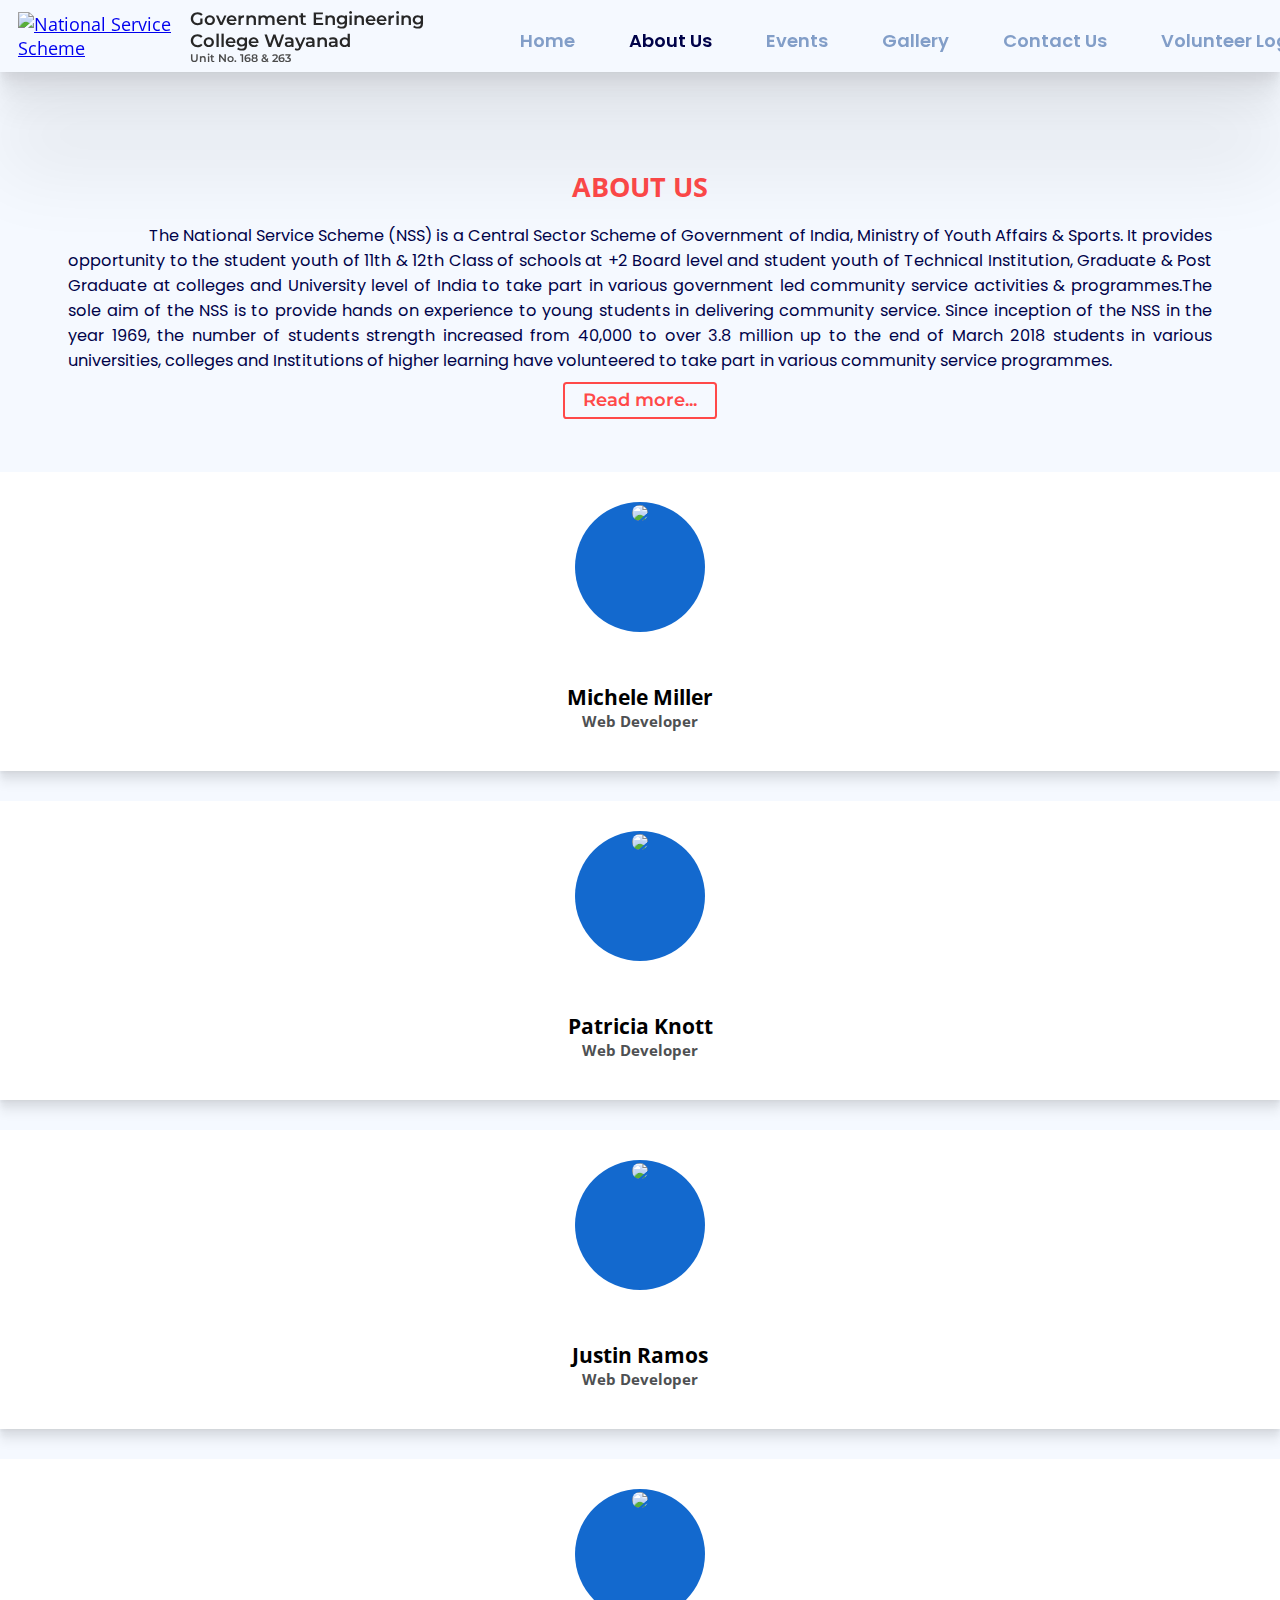
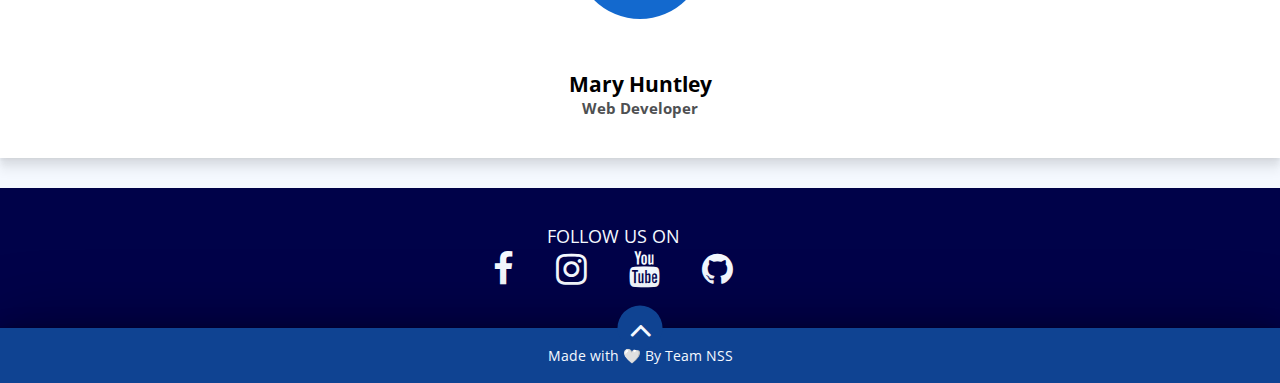
==== about.html @ aaae6648 "login button modified and team cards added in about page" ====
<!DOCTYPE html>
<html lang="en">

<head>
    <meta charset="UTF-8">
    <meta http-equiv="X-UA-Compatible" content="IE=edge">
    <meta name="viewport" content="width=device-width, initial-scale=1.0">
    <title>About | NSS GECW</title>
    <link rel="icon" href="./assets/logos/NSS.svg" type="image/svg" sizes="16x16">
    <link href="https://cdn.jsdelivr.net/npm/bootstrap@5.0.2/dist/css/bootstrap.min.css" rel="stylesheet"
    integrity="sha384-EVSTQN3/azprG1Anm3QDgpJLIm9Nao0Yz1ztcQTwFspd3yD65VohhpuuCOmLASjC" crossorigin="anonymous">
    <link rel="stylesheet" href="https://cdnjs.cloudflare.com/ajax/libs/font-awesome/4.7.0/css/font-awesome.min.css">
    <link rel="stylesheet" href="./css/style.css">
    <link rel="stylesheet" href="./css/about.css">
</head>

<body id="about">
    <nav id="nav_bar navbar sticky-top navbar-light bg-light">
        <div id="logo">
            <a href="/index.html"><img id="nss_logo" src="./assets/logos/NSS.svg" alt="National Service Scheme"></a>
            <div id="logo_text">
                <h1>Government Engineering College Wayanad</h1>
                <p>Unit No. 168 & 263</p>
            </div>
        </div>
        <div id="nav_bg"></div>
        <ul id="nav_links">
            <li><a class="nav_link" href="./index.html">Home</a></li>
            <li><a class="nav_link nav-active" href="./about.html">About Us</a></li>
            <li><a class="nav_link" href="./events.html">Events</a></li>
            <li><a class="nav_link" href="./gallery.html">Gallery</a></li>
            <li><a class="nav_link" href="./contactus.html">Contact Us</a></li>
            <li><a class="nav_link" href="https://www.apjaktunsscell.org/volunteer/login" target="blank">Volunteer
                    Login</a></li>
        </ul>
        <div id="hamburger">
            <div class="hamburger_line"></div>
            <div class="hamburger_line"></div>
            <div class="hamburger_line"></div>
        </div>
    </nav>

    <section id="s1">
        <div class="space"></div>
        <div class="about">
            <br><br><br><br>
            <div class="about_us">
                <h2>
                    ABOUT US
                </h2>
                <p>
                    &emsp; &emsp; &emsp; &emsp;
                    The National Service Scheme (NSS) is a Central Sector Scheme of Government of India, Ministry of
                    Youth Affairs & Sports. It provides opportunity to the student youth of 11th & 12th Class of schools
                    at +2 Board level and student youth of Technical Institution, Graduate & Post Graduate at colleges
                    and University level of India to take part in various government led community service activities &
                    programmes.The sole aim of the NSS is to provide hands on experience to young students in delivering
                    community service. Since inception of the NSS in the year 1969, the number of students strength
                    increased from 40,000 to over 3.8 million up to the end of March 2018 students in various
                    universities, colleges and Institutions of higher learning have volunteered to take part in various
                    community service programmes.
                </p>
            </div>

            <div class="more">
                <button onclick="window.open('https://nss.gov.in/about-us-0','_blank')" id="smore">Read more...</button>
            </div>
        </div>
    </section>

    <div class="container m-5">
        <div class="row">
            <div class="col-12 col-sm-6 col-md-4 col-lg-3">
                <div class="our-team">
                    <div class="picture">
                        <img class="img-fluid" src="https://picsum.photos/130/130?image=1027">
                    </div>
                    <div class="team-content">
                        <h3 class="name">Michele Miller</h3>
                        <h4 class="title">Web Developer</h4>
                    </div>
                    <ul class="social">
                        <li><a href="https://codepen.io/collection/XdWJOQ/" class="fa fa-facebook"
                                aria-hidden="true"></a></li>
                        <li><a href="https://codepen.io/collection/XdWJOQ/" class="fa fa-twitter"
                                aria-hidden="true"></a></li>
                        <li><a href="https://codepen.io/collection/XdWJOQ/" class="fa fa-google-plus"
                                aria-hidden="true"></a></li>
                        <li><a href="https://codepen.io/collection/XdWJOQ/" class="fa fa-linkedin"
                                aria-hidden="true"></a></li>
                    </ul>
                </div>
            </div>
            <div class="col-12 col-sm-6 col-md-4 col-lg-3">
                <div class="our-team">
                    <div class="picture">
                        <img class="img-fluid" src="https://picsum.photos/130/130?image=839">
                    </div>
                    <div class="team-content">
                        <h3 class="name">Patricia Knott</h3>
                        <h4 class="title">Web Developer</h4>
                    </div>
                    <ul class="social">
                        <li><a href="https://codepen.io/collection/XdWJOQ/" class="fa fa-facebook"
                                aria-hidden="true"></a></li>
                        <li><a href="https://codepen.io/collection/XdWJOQ/" class="fa fa-twitter"
                                aria-hidden="true"></a></li>
                        <li><a href="https://codepen.io/collection/XdWJOQ/" class="fa fa-google-plus"
                                aria-hidden="true"></a></li>
                        <li><a href="https://codepen.io/collection/XdWJOQ/" class="fa fa-linkedin"
                                aria-hidden="true"></a></li>
                    </ul>
                </div>
            </div>
            <div class="col-12 col-sm-6 col-md-4 col-lg-3">
                <div class="our-team">
                    <div class="picture">
                        <img class="img-fluid" src="https://picsum.photos/130/130?image=856">
                    </div>
                    <div class="team-content">
                        <h3 class="name">Justin Ramos</h3>
                        <h4 class="title">Web Developer</h4>
                    </div>
                    <ul class="social">
                        <li><a href="https://codepen.io/collection/XdWJOQ/" class="fa fa-facebook"
                                aria-hidden="true"></a></li>
                        <li><a href="https://codepen.io/collection/XdWJOQ/" class="fa fa-twitter"
                                aria-hidden="true"></a></li>
                        <li><a href="https://codepen.io/collection/XdWJOQ/" class="fa fa-google-plus"
                                aria-hidden="true"></a></li>
                        <li><a href="https://codepen.io/collection/XdWJOQ/" class="fa fa-linkedin"
                                aria-hidden="true"></a></li>
                    </ul>
                </div>
            </div>
            <div class="col-12 col-sm-6 col-md-4 col-lg-3">
                <div class="our-team">
                    <div class="picture">
                        <img class="img-fluid" src="https://picsum.photos/130/130?image=836">
                    </div>
                    <div class="team-content">
                        <h3 class="name">Mary Huntley</h3>
                        <h4 class="title">Web Developer</h4>
                    </div>
                    <ul class="social">
                        <li><a href="https://codepen.io/collection/XdWJOQ/" class="fa fa-facebook"
                                aria-hidden="true"></a></li>
                        <li><a href="https://codepen.io/collection/XdWJOQ/" class="fa fa-twitter"
                                aria-hidden="true"></a></li>
                        <li><a href="https://codepen.io/collection/XdWJOQ/" class="fa fa-google-plus"
                                aria-hidden="true"></a></li>
                        <li><a href="https://codepen.io/collection/XdWJOQ/" class="fa fa-linkedin"
                                aria-hidden="true"></a></li>
                    </ul>
                </div>
            </div>
        </div>
    </div>

    <footer>
        <div class="row fm justify-content-center">
            <div class="footer_box col-sm-12 col-md-6 col-lg-6 col-xl-6">
                <div class="text">
                    FOLLOW US ON
                </div>
                <div class="sm">
                    <button class="sm-btn"
                        onclick="window.open('https://www.facebook.com/NSS-GEC-Wayanad-100770261289864','_blank')">
                        <i class="fa fa-facebook"></i>
                    </button>
                    <button class="sm-btn" onclick="window.open('https://www.instagram.com/nss_gecw','_blank')">
                        <i class="fa fa-instagram"></i>
                    </button>
                    <button class="sm-btn"
                        onclick="window.open('https://www.youtube.com/c/NSSGECWAYANAD168263','_blank')">
                        <i class="fa fa-youtube"></i>
                    </button>
                    <button class="sm-btn" onclick="window.open('https://github.com/NSS-GEC-WAYANAD/','_blank')">
                        <i class="fa fa-github"></i>
                    </button>
                </div>
                </button>
            </div>
            <div class="footer_box col-sm-12 col-md-12 col-lg-6 col-xl-6">

            </div>
        </div>
        <div id="cop">
            <a href="#">
                <button id="btn">
                    <i class="fa fa-angle-up"></i>
                </button>
            </a>
            <div id="made_by">
                Made with 🤍 By Team NSS
            </div>
        </div>
    </footer>
    <script src="https://cdn.jsdelivr.net/npm/@popperjs/core@2.9.2/dist/umd/popper.min.js"
        integrity="sha384-IQsoLXl5PILFhosVNubq5LC7Qb9DXgDA9i+tQ8Zj3iwWAwPtgFTxbJ8NT4GN1R8p"
        crossorigin="anonymous"></script>
    <script src="https://cdn.jsdelivr.net/npm/bootstrap@5.0.2/dist/js/bootstrap.min.js"
        integrity="sha384-cVKIPhGWiC2Al4u+LWgxfKTRIcfu0JTxR+EQDz/bgldoEyl4H0zUF0QKbrJ0EcQF"
        crossorigin="anonymous"></script>
    <script src="https://code.jquery.com/jquery-3.6.0.min.js"
        integrity="sha256-/xUj+3OJU5yExlq6GSYGSHk7tPXikynS7ogEvDej/m4=" crossorigin="anonymous"></script>
    <script src="./js/script.js"></script>
    <script src="./js/jq_script.js"></script>
</body>

</html>
---- css/style.css ----
@import url("https://fonts.googleapis.com/css2?family=Montserrat:wght@300;400;500;600;700&family=Open+Sans:wght@300;400;500;600;700&family=Poppins:wght@200;300;400;500;600;700&display=swap");
* {
  margin: 0;
  border: 0;
  -webkit-box-sizing: border-box;
          box-sizing: border-box;
}

*::-moz-selection {
  background: rgba(0, 0, 0, 0.1);
}

*::selection {
  background: rgba(0, 0, 0, 0.1);
}

html {
  overflow: auto;
  overflow-x: hidden;
  font-family: "Open Sans", sans-serif;
  font-size: 13px;
  scroll-behavior: smooth;
}

@media screen and (min-width: 900px) {
  html {
    font-size: 16px;
  }
}

@media screen and (min-width: 1200px) {
  html {
    font-size: 18px;
  }
}

::-webkit-scrollbar {
  width: 5px;
}

::-webkit-scrollbar-track {
  background: #f6f6f6;
}

::-webkit-scrollbar-thumb {
  background: rgba(15, 67, 146, 0.5);
}

::-webkit-scrollbar-thumb:hover {
  background: #000249;
}

body {
  background-color: #f5f9ff;
  overflow-x: hidden;
}

nav {
  height: 4rem;
  width: 100%;
  position: fixed;
  display: -webkit-box;
  display: -ms-flexbox;
  display: flex;
  -webkit-box-pack: center;
      -ms-flex-pack: center;
          justify-content: center;
  -webkit-box-align: center;
      -ms-flex-align: center;
          align-items: center;
  z-index: 5;
  background-color: #f5f9ff;
  -webkit-box-shadow: 0px 2.7px 2.2px rgba(0, 0, 0, 0.02), 0px 6.6px 5.3px rgba(0, 0, 0, 0.028), 0px 12.4px 10px rgba(0, 0, 0, 0.035), 0px 22.1px 17.9px rgba(0, 0, 0, 0.042), 0px 41.4px 33.4px rgba(0, 0, 0, 0.05), 0px 99px 80px rgba(0, 0, 0, 0.07);
          box-shadow: 0px 2.7px 2.2px rgba(0, 0, 0, 0.02), 0px 6.6px 5.3px rgba(0, 0, 0, 0.028), 0px 12.4px 10px rgba(0, 0, 0, 0.035), 0px 22.1px 17.9px rgba(0, 0, 0, 0.042), 0px 41.4px 33.4px rgba(0, 0, 0, 0.05), 0px 99px 80px rgba(0, 0, 0, 0.07);
}

nav #logo {
  height: 100%;
  display: -webkit-box;
  display: -ms-flexbox;
  display: flex;
  -webkit-box-pack: center;
      -ms-flex-pack: center;
          justify-content: center;
  -webkit-box-align: center;
      -ms-flex-align: center;
          align-items: center;
  padding: 1rem 1rem;
  margin-right: auto;
}

nav #logo #nss_logo {
  width: 2rem;
  height: auto;
}

nav #logo #logo_text {
  margin: 0rem 0.5rem;
  width: auto;
   text-align: left;
}

nav #logo #logo_text h1 {
  font-size: 1rem;
  color: #272727;
  font-family: "Montserrat", sans-serif;
  font-weight: 600;
  margin: 0;
}

nav #logo #logo_text p {
  font-size: 0.6rem;
  color: #4b4b4b;
  font-family: "Montserrat", sans-serif;
  font-weight: 600;
  margin: 0;
}

nav #nav_links {
  display: flex;
  position: relative;
  display: -webkit-box;
  display: -ms-flexbox;
  text-size-adjust: 100%;
  -webkit-box-pack: center;
      -ms-flex-pack: center;
          justify-content: center;
  -webkit-box-align: baseline;
      -ms-flex-align: baseline;
          align-items: baseline;
  height: 1rem;
  
}

nav #nav_links li {
  display: -webkit-box;
  display: -ms-flexbox;
  display: flex;
  -webkit-box-pack: center;
      -ms-flex-pack: center;
          justify-content: center;
  -webkit-box-align: center;
      -ms-flex-align: center;
          align-items: center;
  position: relative;
  list-style: none;
  text-decoration: none;
  padding: 0rem 1.5rem;
}

nav #nav_links li .nav-active {
  color: #000249;
}

nav #nav_links li a {
  display: block;
  cursor: pointer;
  text-decoration: none;
  font-size: 1rem;
  font-family: "Poppins", sans-serif;
  font-weight: 600;
  color: rgba(15, 67, 146, 0.5);
  -webkit-transition: all 0.4s ease-in-out;
  transition: all 0.4s ease-in-out;
  overflow: hidden;
}

nav #nav_links li a::after {
  content: '';
  width: 100%;
  -webkit-transform: translateX(101%);
          transform: translateX(101%);
  height: 0.15rem;
  display: block;
  background: #000249;
  -webkit-transition: all 0.3s ease;
  transition: all 0.3s ease;
}

nav #nav_links li a:hover {
  color: #000249;
}

nav #nav_links li a:hover::after {
  -webkit-transform: translateX(0);
          transform: translateX(0);
}

nav li #vlog{
  background-color: transparent;
  border: 2px solid #0f4392;
  border-radius: 15px;
  color: #0f4392;
  cursor: pointer;
  transition: 0.3s ease;
}

nav li #vlog:hover{
  background-color: #0f4392;
  color: #fff;
}


footer {
  position: relative;
  background: #000249;
  min-height: 10rem;
  
 
  /*
    #copyright{
        text-align: center;
        width: 100%;
        color: rgba($color: $color1, $alpha: 0.5);
        font-family: 'Courier New', Courier, monospace, Helvetica, sans-serif;
        font-size: 0.8rem;
        margin: auto;
    }
    */
}

footer .fm {
  padding: 0.5rem;
  display: -webkit-box;
  display: -ms-flexbox;
  display: flex;
  -webkit-box-pack: center;
      -ms-flex-pack: center;
          justify-content: center;
  -webkit-box-align: center;
      -ms-flex-align: center;
          align-items: center;
  height: auto;
}

footer .fm .footer_box {
  display: -webkit-box;
  display: -ms-flexbox;
  display: flex;
  -webkit-box-pack: center;
      -ms-flex-pack: center;
          justify-content: center;
  -webkit-box-align: center;
      -ms-flex-align: center;
          align-items: center;
  -webkit-box-orient: vertical;
  -webkit-box-direction: normal;
      -ms-flex-direction: column;
          flex-direction: column;
  padding: 1.5rem;
}

footer .fm .footer_box .text {
  color: #f5f9ff;
  width: auto;
  font-size: "Poppins", sans-serif;
}

footer .fm .footer_box .sm .sm-btn {
  color: #f5f9ff;
  background-color: transparent;
  margin: 0rem 0.7rem;
  border: none;
  font-size: 2rem;
  -webkit-transition: all 0.3s ease-in-out;
  transition: all 0.3s ease-in-out;
}

footer .fm .footer_box .sm .sm-btn:hover {
  color: #1d9bf0;
}

footer #cop {
  position: relative;
  bottom: 0;
  width: 100%;
  background-color: #0f4392;
  padding: 1rem;
  -webkit-box-shadow: 0px 0px 3.2px rgba(0, 0, 0, 0.041), 0px 0px 8.9px rgba(0, 0, 0, 0.104), 0px 0px 21.4px rgba(0, 0, 0, 0.188), 0px 0px 71px rgba(0, 0, 0, 0.35);
          box-shadow: 0px 0px 3.2px rgba(0, 0, 0, 0.041), 0px 0px 8.9px rgba(0, 0, 0, 0.104), 0px 0px 21.4px rgba(0, 0, 0, 0.188), 0px 0px 71px rgba(0, 0, 0, 0.35);
}

footer #cop #btn {
  display: -webkit-box;
  display: -ms-flexbox;
  display: flex;
  -webkit-box-pack: center;
      -ms-flex-pack: center;
          justify-content: center;
  -webkit-box-align: center;
      -ms-flex-align: center;
          align-items: center;
  position: absolute;
  color: #f5f9ff;
  width: 2.5rem;
  height: 2.5rem;
  left: 50%;
  top: 0;
  border: none;
  background-color: #0f4392;
  font-size: 2rem;
  border-radius: 2.5rem;
  -webkit-transform: translate(-50%, -50%);
          transform: translate(-50%, -50%);
}

footer #cop #btn a {
  direction: none;
  text-decoration: none;
}

footer #made_by {
  text-align: center;
  width: 100%;
  box-align: center;
  color: #f5f9ff;
  font-family: "Open Sans", sans-serif;
  font-size: 0.8rem;
  margin: auto;
}

@media screen and (max-width: 1024px) {
  nav #logo {
    height: 100%;
    display: -webkit-box;
    display: -ms-flexbox;
    display: flex;
    -webkit-box-pack: center;
        -ms-flex-pack: center;
            justify-content: center;
    -webkit-box-align: center;
        -ms-flex-align: center;
            align-items: center;
    padding: 0rem 1rem;
    margin-right: auto;
  }
  nav #logo #nss_logo {
    width: 2rem;
    height: auto;
  }
  nav #logo #logo_text {
    margin: 0rem 0.5rem;
    width: auto;
  }
  nav #logo #logo_text h1 {
    font-size: 0.8rem;
    color: #272727;
    font-family: "Montserrat", sans-serif;
    font-weight: 600;
    margin: 0;
  }
  nav #logo #logo_text p {
    font-size: 0.6rem;
    color: #4b4b4b;
    font-family: "Montserrat", sans-serif;
    font-weight: 600;
    margin: 0;
  }
  nav #nav_bg {
    position: absolute;
    background-color: rgba(0, 0, 0, 0.7);
    left: 0;
    top: 0;
    height: 100vh;
    width: 100%;
    -webkit-transform: translateX(-100%);
            transform: translateX(-100%);
    -webkit-transition: all 0.2s ease;
    transition: all 0.2s ease;
  }
  nav #nav_links {
    position: absolute;
    background-color: #000249;
    left: 0;
    top: 0;
    height: 100vh;
    width: 80%;
    -webkit-box-pack: center;
        -ms-flex-pack: center;
            justify-content: center;
    -webkit-box-align: center;
        -ms-flex-align: center;
            align-items: center;
    -webkit-box-orient: vertical;
    -webkit-box-direction: normal;
        -ms-flex-direction: column;
            flex-direction: column;
    z-index: 1;
    -webkit-transform: translateX(-100%);
            transform: translateX(-100%);
    -webkit-transition: all 0.5s ease;
    transition: all 0.5s ease;
  }
  nav #nav_links li {
    list-style: none;
    text-decoration: none;
    margin: 0.5rem;
    width: 95%;
    background: #000249;
  }
  nav #nav_links li .nav-active {
    background-color: #f5f9ff;
    color: #000249;
  }
  nav #nav_links li a {
    display: block;
    width: 100%;
    height: 3rem;
    padding: 0.5rem;
    background-color: #0f4392;
    text-align: center;
    font-size: 1.3rem;
    font-family: "Montserrat", sans-serif;
    font-weight: 500;
    color: #f5f9ff;
    overflow: hidden;
  }
  nav #nav_links li a::after {
    display: none;
  }
  nav #nav_links li a:hover {
    color: #000249;
    background-color: #f5f9ff;
  }
  nav #hamburger {
    display: -webkit-box;
    display: -ms-flexbox;
    display: flex;
    -webkit-box-pack: center;
        -ms-flex-pack: center;
            justify-content: center;
    -webkit-box-align: center;
        -ms-flex-align: center;
            align-items: center;
    -webkit-box-orient: vertical;
    -webkit-box-direction: normal;
        -ms-flex-direction: column;
            flex-direction: column;
    cursor: pointer;
    pointer-events: all;
    width: 1.75rem;
    height: 1.75rem;
    position: absolute;
    right: 2rem;
    top: 1rem;
    overflow: visible;
    z-index: 5;
  }
  nav #hamburger .hamburger_line {
    height: 0.2rem;
    width: 2rem;
    background-color: #000249;
    -webkit-transition: all 0.5s ease-in-out;
    transition: all 0.5s ease-in-out;
  }
  nav #hamburger .hamburger_line:nth-child(2) {
    margin: 0.4rem;
  }
  nav #hamburger.open .hamburger_line {
    background-color: #f5f9ff;
  }
  nav #hamburger.open .hamburger_line:nth-child(1) {
    height: 0.2rem;
    -webkit-transform: translateY(310%) rotate(45deg);
            transform: translateY(310%) rotate(45deg);
  }
  nav #hamburger.open .hamburger_line:nth-child(2) {
    background-color: transparent;
  }
  nav #hamburger.open .hamburger_line:nth-child(3) {
    height: 0.2rem;
    -webkit-transform: translateY(-310%) rotate(-45deg);
            transform: translateY(-310%) rotate(-45deg);
  }
  nav #nav_bg.open {
    -webkit-transform: translateX(0);
            transform: translateX(0);
  }
  nav #nav_links.open {
    -webkit-transform: translateX(0);
            transform: translateX(0);
  }
}

#imgs {
  position: -webkit-sticky;
  position: sticky;
  max-width: 100%;
  height: 100%;
  overflow: hidden;
  display: -webkit-box;
  display: -ms-flexbox;
  display: flex;
  -webkit-box-align: center;
      -ms-flex-align: center;
          align-items: center;
  -webkit-box-pack: center;
      -ms-flex-pack: center;
          justify-content: center;
}

#imgs .img_cls {
  width: auto;
  height: auto;
  display: -webkit-box;
  display: -ms-flexbox;
  display: flex;
  -webkit-box-align: center;
      -ms-flex-align: center;
          align-items: center;
  -webkit-box-pack: center;
      -ms-flex-pack: center;
          justify-content: center;
}

#imgs .img_cls .show_imgs {
  height: 100vh;
  width: auto;
  -webkit-transform: scale(1.1);
          transform: scale(1.1);
}

#imgs .filter {
  position: absolute;
  left: 0;
  top: 0;
  width: 100%;
  height: 100%;
  background: rgba(30, 48, 116, 0.527);
}

#imgs #img_ctr {
  position: absolute;
  top: 40%;
  right: 1rem;
  width: auto;
  height: 1rem;
}

#imgs #img_ctr .img_ctrs {
  display: block;
  cursor: pointer;
  width: 1rem;
  height: 1rem;
  -webkit-clip-path: circle(0.3rem);
          clip-path: circle(0.3rem);
  background: rgba(255, 255, 255, 0.5);
  border: 1px solid #a7a7a7;
  stroke: #0f4392;
  padding: 0.7rem;
  -webkit-transition: all 0.3s ease;
  transition: all 0.3s ease;
}

#imgs #img_ctr .active_img_ctr {
  -webkit-clip-path: circle(0.4rem);
          clip-path: circle(0.4rem);
  background: #fff;
  -webkit-transition: all 0.3s ease;
  transition: all 0.3s ease;
}

#qoute_box {
  position: absolute;
  left: 50%;
  top: 0;
  -webkit-transform: translate(-50%, -50%);
          transform: translate(-50%, -50%);
  width: 25rem;
  background: #f5f9ff;
  padding: 0rem 1rem;
  padding-top: 1rem;
  -webkit-box-shadow: 2.8px 2.8px 2.2px rgba(0, 0, 0, 0.014), 6.7px 6.7px 5.3px rgba(0, 0, 0, 0.02), 12.5px 12.5px 10px rgba(0, 0, 0, 0.025), 22.3px 22.3px 17.9px rgba(0, 0, 0, 0.03), 41.8px 41.8px 33.4px rgba(0, 0, 0, 0.036), 100px 100px 80px rgba(0, 0, 0, 0.05);
          box-shadow: 2.8px 2.8px 2.2px rgba(0, 0, 0, 0.014), 6.7px 6.7px 5.3px rgba(0, 0, 0, 0.02), 12.5px 12.5px 10px rgba(0, 0, 0, 0.025), 22.3px 22.3px 17.9px rgba(0, 0, 0, 0.03), 41.8px 41.8px 33.4px rgba(0, 0, 0, 0.036), 100px 100px 80px rgba(0, 0, 0, 0.05);
}

#qoute_box #qoute_head {
  position: absolute;
  color: #000249;
  font-size: 3.2rem;
  top: 0;
  left: 0;
  -webkit-transform: translate(50%, -55%);
          transform: translate(50%, -55%);
  stroke: #fff;
  stroke-width: 2;
  -webkit-text-stroke: 2px #fff;
}

#qoute_box #qoute {
  padding: 1rem 0.5rem;
  font-family: "Poppins", sans-serif;
  font-weight: 700;
  color: #000249;
  line-height: 1.2rem;
}

#qoute_box #qoute_by {
  font-size: 0.8rem;
  font-family: "Open Sans", sans-serif;
  font-weight: 500;
  color: #000249;
  text-align: right;
  -webkit-transform: translateY(-50%);
          transform: translateY(-50%);
  padding: 0rem 0.5rem;
}

#qoute_box::before {
  content: '';
  display: block;
  position: absolute;
  left: -0.05rem;
  height: 100%;
  width: 0.25rem;
  background: #000249;
  -webkit-transform: translateY(-16%);
          transform: translateY(-16%);
}

.more {
  height: 10vh;
  width: 100%;
  display: -webkit-box;
  display: -ms-flexbox;
  display: flex;
  -webkit-box-align: center;
      -ms-flex-align: center;
          align-items: center;
  -webkit-box-orient: vertical;
  -webkit-box-direction: normal;
      -ms-flex-direction: column;
          flex-direction: column;
}

.more #smore {
  background: transparent;
  font-size: 1rem;
  font-family: "Montserrat", sans-serif;
  font-weight: 600;
  color: #ff4949;
  border: 2px solid #ff4949;
  border-radius: 0.2rem;
  padding: 0.3rem 1rem;
  -webkit-transition: all 0.3s ease;
  transition: all 0.3s ease;
}

.more #smore:hover {
  background-color: #ff4949;
  color: #f5f9ff;
}

.space {
  height: 7vh;
  width: 100%;
}

#s1 {
  position: relative;
  min-height: 50vh;
  width: 100%;
  display: -webkit-box;
  display: -ms-flexbox;
  display: flex;
  -webkit-box-pack: center;
      -ms-flex-pack: center;
          justify-content: center;
  -webkit-box-align: center;
      -ms-flex-align: center;
          align-items: center;
  -webkit-box-orient: vertical;
  -webkit-box-direction: normal;
      -ms-flex-direction: column;
          flex-direction: column;
}

#s1 h2 {
  color: #ff4949;
  font-family: "Open Sans", sans-serif;
  font-weight: 700;
  font-size: 1.5rem;
  padding: 0.5rem 0;
}

#s1 p {
  font-size: 0.9rem;
  font-family: "Poppins", sans-serif;
  color: #000249;
  text-align: justify;
  margin: 0;
  padding: 0.5rem 0;
}

#s1 .about {
  display: -webkit-box;
  display: -ms-flexbox;
  display: flex;
  -webkit-box-pack: center;
      -ms-flex-pack: center;
          justify-content: center;
  -webkit-box-align: center;
      -ms-flex-align: center;
          align-items: center;
  -webkit-box-orient: vertical;
  -webkit-box-direction: normal;
      -ms-flex-direction: column;
          flex-direction: column;
  width: 95%;
}

#s1 .about .about_us {
  display: -webkit-box;
  display: -ms-flexbox;
  display: flex;
  -webkit-box-pack: center;
      -ms-flex-pack: center;
          justify-content: center;
  -webkit-box-align: center;
      -ms-flex-align: center;
          align-items: center;
  -webkit-box-orient: vertical;
  -webkit-box-direction: normal;
      -ms-flex-direction: column;
          flex-direction: column;
  padding: 0rem 2rem;
}

#s1 #mav {
  display: -webkit-box;
  display: -ms-flexbox;
  display: flex;
  -webkit-box-pack: center;
      -ms-flex-pack: center;
          justify-content: center;
  -webkit-box-align: center;
      -ms-flex-align: center;
          align-items: center;
  -webkit-box-orient: vertical;
  -webkit-box-direction: normal;
      -ms-flex-direction: column;
          flex-direction: column;
  padding: 5rem 0rem;
}

#s1 #mav .svg-mv {
  width: 11rem;
  min-width: 11rem;
  height: auto;
}

#s1 #mav .mv-box {
  position: relative;
  margin: 1rem;
  padding: 1rem 2rem;
  background-color: rgba(29, 155, 240, 0.2);
  -webkit-box-shadow: 1px 1px 2.2px rgba(0, 0, 0, 0.004), 2.3px 2.3px 5.3px rgba(0, 0, 0, 0.007), 4.4px 4.4px 10px rgba(0, 0, 0, 0.009), 7.8px 7.8px 17.9px rgba(0, 0, 0, 0.011), 14.6px 14.6px 33.4px rgba(0, 0, 0, 0.014), 35px 35px 80px rgba(0, 0, 0, 0.02);
          box-shadow: 1px 1px 2.2px rgba(0, 0, 0, 0.004), 2.3px 2.3px 5.3px rgba(0, 0, 0, 0.007), 4.4px 4.4px 10px rgba(0, 0, 0, 0.009), 7.8px 7.8px 17.9px rgba(0, 0, 0, 0.011), 14.6px 14.6px 33.4px rgba(0, 0, 0, 0.014), 35px 35px 80px rgba(0, 0, 0, 0.02);
  margin-bottom: 30px;
}
#s1 #mav .mv-box::before {
  content: '';
  display: block;
  position: absolute;
  top: 0;
  left: 0;
  width: 0.4rem;
  height: 100%;
  background-color: #000249;
}

#s1 #mav .mv {
  display: -webkit-box;
  display: -ms-flexbox;
  display: flex;
  -webkit-box-pack: center;
      -ms-flex-pack: center;
          justify-content: center;
  -webkit-box-align: center;
      -ms-flex-align: center;
          align-items: center;
  width: 80%;
}

#nss_sts {
  background-color: #000249;
  padding: 2rem 0;
  pointer-events: all;
}

#nss_sts .status {
  display: -webkit-box;
  display: -ms-flexbox;
  display: flex;
  -webkit-box-pack: center;
      -ms-flex-pack: center;
          justify-content: center;
  -webkit-box-align: center;
      -ms-flex-align: center;
          align-items: center;
  -webkit-box-orient: vertical;
  -webkit-box-direction: normal;
      -ms-flex-direction: column;
          flex-direction: column;
  padding: 2rem 1rem;
}

#nss_sts .status h1 {
  font-size: 3rem;
  color: #f5f9ff;
  font-family: "Poppins", sans-serif;
  margin: 0;
}

#nss_sts .status h4 {
  color: rgba(246, 246, 246, 0.6);
  font-family: "Montserrat", sans-serif;
  font-weight: 400;
  margin: 0;
}

#latest {
  
  display: -webkit-box;
  display: -ms-flexbox;
  display: flex;
  -webkit-box-pack: center;
      -ms-flex-pack: center;
          justify-content: center;
  -webkit-box-align: center;
      -ms-flex-align: center;
          align-items: center;
  width: 100%;
  padding: 2rem 4rem;
  height: auto;
  background-color: #f5f9ff;
}

#latest h1 {
  color: #ff4949;
  font-family: "Open Sans", sans-serif;
  font-weight: 700;
  font-size: 1.5rem;
  padding: 2rem 0;
  text-align: center;
}

#latest .lp {
  width: 100%;
  display: -webkit-box;
  display: -ms-flexbox;
  display: flex;
  -webkit-box-pack: center;
      -ms-flex-pack: center;
          justify-content: center;
  -webkit-box-align: center;
      -ms-flex-align: center;
          align-items: center;
  -webkit-box-orient: vertical;
  -webkit-box-direction: normal;
      -ms-flex-direction: column;
          flex-direction: column;
}

#latest .lp .hts_prg {
  width: 70%;
  height: auto;
}

#latest .lp .hts_prg .prgs {
  width: 100%;
  border-top: 2px solid #000249;
  border-bottom: 2px solid #000249;
  display: -webkit-box;
  display: -ms-flexbox;
  display: flex;
  -webkit-box-pack: center;
      -ms-flex-pack: center;
          justify-content: center;
  -webkit-box-align: center;
      -ms-flex-align: center;
          align-items: center;
}

#latest .lp .hts_prg .prgs .prg_img {
  
  width:150px;
  height:120px;
  object-fit:cover;
  display: block;
  margin-right: 1rem;
  display: -webkit-box;
  display: -ms-flexbox;
  display: flex;
  -webkit-box-pack: center;
      -ms-flex-pack: center;
          justify-content: center;
  -webkit-box-align: center;
      -ms-flex-align: center;
          align-items: center;
  z-index: 2;
}

#latest .lp .hts_prg .prgs .prg_img img {
  height: 100%;
  -webkit-transition: all 0.4s ease;
  transition: all 0.4s ease;
}

#latest .lp .hts_prg .prgs .prg_img img:hover {
  -webkit-transform: scale(1.1);
          transform: scale(1.1);
}

#latest .lp .hts_prg .prgs .prg_text {
  padding: 1rem;
 
}

#latest .lp .hts_prg .prgs .prg_text h4 {
  color: #000249;
  font-family: "Open Sans", sans-serif;
  font-weight: 600;
  font-size: 1.2rem;
}

#latest .lp .hts_prg .prgs .prg_text p {
  color: #0f4392;
  font-size: 0.8rem;
  font-family: "Poppins", sans-serif;
  text-align: justify;
}

#highlights {
  position: relative;
  display: -webkit-box;
  display: -ms-flexbox;
  display: flex;
  -webkit-box-pack: center;
      -ms-flex-pack: center;
          justify-content: center;
  -webkit-box-align: center;
      -ms-flex-align: center;
          align-items: center;
  -webkit-box-orient: vertical;
  -webkit-box-direction: normal;
      -ms-flex-direction: column;
          flex-direction: column;
}

#highlights .head {
  padding: 1rem 0rem;
  padding-top: 4rem;
  display: -webkit-box;
  display: -ms-flexbox;
  display: flex;
  -webkit-box-pack: center;
      -ms-flex-pack: center;
          justify-content: center;
  -webkit-box-align: center;
      -ms-flex-align: center;
          align-items: center;
  -webkit-box-orient: vertical;
  -webkit-box-direction: normal;
      -ms-flex-direction: column;
          flex-direction: column;
}

#highlights .head h1 {
  color: #ff4949;
  font-family: "Open Sans", sans-serif;
  font-weight: 700;
  font-size: 1.5rem;
  text-align: center;
}

#highlights .head p {
  margin: 0;
  padding: 0;
  color: #000249;
  font-family: "Poppins", sans-serif;
  font-size: 1.2rem;
  text-align: center;
}

#highlights .img_boxes {
  position: relative;
  width: 100%;
  min-height: 50vh;
  padding: 1rem 5rem;
  padding-bottom: 5rem;
}

#highlights .img_boxes .h_box {
  position: relative;
  width: 20rem;
  height: 15rem;
  background-color: #f5f9ff;
  margin: 1.5rem;
  overflow: hidden;
  -webkit-box-shadow: 0.3px 0.3px 4px rgba(0, 0, 0, 0.021), 0.9px 0.9px 10px rgba(0, 0, 0, 0.034), 1.8px 1.8px 20.1px rgba(0, 0, 0, 0.045), 3.7px 3.7px 40px rgba(0, 0, 0, 0.059), 10px 10px 102px rgba(0, 0, 0, 0.09);
          box-shadow: 0.3px 0.3px 4px rgba(0, 0, 0, 0.021), 0.9px 0.9px 10px rgba(0, 0, 0, 0.034), 1.8px 1.8px 20.1px rgba(0, 0, 0, 0.045), 3.7px 3.7px 40px rgba(0, 0, 0, 0.059), 10px 10px 102px rgba(0, 0, 0, 0.09);
}

#highlights .img_boxes .h_box .h_img {
  width: 100%;
  height: 100%;
  -webkit-box-pack: center;
      -ms-flex-pack: center;
          justify-content: center;
  -webkit-box-align: center;
      -ms-flex-align: center;
          align-items: center;
  -webkit-box-orient: vertical;
  -webkit-box-direction: normal;
      -ms-flex-direction: column;
          flex-direction: column;
  overflow: hidden;
  -webkit-transition: all 0.3s ease;
  transition: all 0.3s ease;
}

#highlights .img_boxes .h_box .h_img img {
  height: auto;
  width: 100%;
  -webkit-transition: all 0.3s ease;
  transition: all 0.3s ease;
  margin-top: 1.34rem;
}

#highlights .img_boxes .h_box .hbh {
  opacity: 0;
  pointer-events: none;
  left: 0;
  top: 0;
  position: absolute;
  width: 100%;
  height: 100%;
  background-color: rgba(0, 0, 0, 0.6);
  display: -webkit-box;
  display: -ms-flexbox;
  display: flex;
  -webkit-box-pack: center;
      -ms-flex-pack: center;
          justify-content: center;
  -webkit-box-align: center;
      -ms-flex-align: center;
          align-items: center;
  -webkit-box-orient: vertical;
  -webkit-box-direction: normal;
      -ms-flex-direction: column;
          flex-direction: column;
  -webkit-transition: all 0.4s ease;
  transition: all 0.4s ease;
}

#highlights .img_boxes .h_box .hbh .h_view {
  width: 30%;
  height: 15%;
  background-color: #1d9bf0;
  display: -webkit-box;
  display: -ms-flexbox;
  display: flex;
  -webkit-box-pack: center;
      -ms-flex-pack: center;
          justify-content: center;
  -webkit-box-align: center;
      -ms-flex-align: center;
          align-items: center;
  -webkit-box-orient: vertical;
  -webkit-box-direction: normal;
      -ms-flex-direction: column;
          flex-direction: column;
  color: #f5f9ff;
  font-size: 1.2rem;
  font-family: "Poppins", sans-serif;
  border: none;
  border-radius: 2rem;
  cursor: pointer;
  -webkit-transition: all 0.3s ease;
  transition: all 0.3s ease;
}

#highlights .img_boxes .h_box:hover .h_img img {
  -webkit-transform: scale(1.2);
          transform: scale(1.2);
}

#highlights .img_boxes .h_box:hover .hbh {
  opacity: 1;
  pointer-events: all;
}

@media screen and (max-width: 960px) {
  #s1 .svg-mv {
    display: none;
  }
  #s1 #mission {
    width: 90%;
  }
  #latest .lp .hts_prg {
    width: 90%;
    height: auto;
  }
  #latest .lp .hts_prg .prgs {
    -webkit-box-orient: vertical;
    -webkit-box-direction: normal;
        -ms-flex-direction: column;
            flex-direction: column;
  }
  #latest .lp .hts_prg .prgs .prg_img {
    margin-top: 1.5rem;
    width: 60%;
  }
  #latest .lp .hts_prg .prgs .prg_text {
    padding: 1rem;
  }
  #latest .lp .hts_prg .prgs .prg_text h4 {
    color: #000249;
    font-family: "Open Sans", sans-serif;
    font-weight: 600;
    font-size: 1.2rem;
  }
  #latest .lp .hts_prg .prgs .prg_text p {
    color: #0f4392;
    font-size: 0.8rem;
    font-family: "Poppins", sans-serif;
    text-align: justify;
  }
}

#s_contact {
  width: 100%;
  height: auto;
  padding: 10rem 1rem;
}

#s_contact h1 {
  font-size: 5vh;
  padding-top: 1vh;
  padding-bottom: 10vh;
  text-align: center;
  color: #000249;
  font-family: 'Montserrat', sans-serif;
}

#s_contact #boxes {
  display: -webkit-box;
  display: -ms-flexbox;
  display: flex;
  -webkit-box-pack: center;
      -ms-flex-pack: center;
          justify-content: center;
  -webkit-box-orient: horizontal;
  -webkit-box-direction: normal;
      -ms-flex-direction: row;
          flex-direction: row;
}

@media (max-width: 800px) {
  #s_contact #boxes {
    -webkit-box-orient: vertical;
    -webkit-box-direction: normal;
        -ms-flex-direction: column;
            flex-direction: column;
  }
}

#s_contact p {
  text-align: center;
  font-family: 'Poppins', sans-serif;
}

#s_contact img {
  display: block;
  margin-left: auto;
  margin-right: auto;
  padding-top: 2rem;
}

#s_contact .contactbox {
  background-color: white;
  height: auto;
  width: 20rem;
  border-radius: 2rem;
  -webkit-box-shadow: 1px 10px 5px #000249;
          box-shadow: 1px 10px 5px #000249;
  margin-bottom: 50px;
}
/*# sourceMappingURL=style.css.map */
---- css/about.css ----
.our-team {
  padding: 30px 0 40px;
  margin-bottom: 30px;
  background-color: #fff;
  text-align: center;
  overflow: hidden;
  position: relative;

  box-shadow:
  0 2.8px 2.2px rgba(0, 0, 0, 0.034),
  0 6.7px 5.3px rgba(0, 0, 0, 0.048),
  0 12.5px 10px rgba(0, 0, 0, 0.06)
}

.our-team .picture {
  display: inline-block;
  height: 130px;
  width: 130px;
  margin-bottom: 50px;
  z-index: 1;
  position: relative;
}

.our-team .picture::before {
  content: "";
  width: 100%;
  height: 0;
  border-radius: 50%;
  background-color: #1369ce;
  position: absolute;
  bottom: 135%;
  right: 0;
  left: 0;
  opacity: 0.9;
  transform: scale(3);
  transition: all 0.3s linear 0s;
}

.our-team:hover .picture::before {
  height: 100%;
}

.our-team .picture::after {
  content: "";
  width: 100%;
  height: 100%;
  border-radius: 50%;
  background-color: #1369ce;
  position: absolute;
  top: 0;
  left: 0;
  z-index: -1;
}

.our-team .picture img {
  width: 100%;
  height: auto;
  border-radius: 50%;
  transform: scale(1);
  transition: all 0.9s ease 0s;
}

.our-team:hover .picture img {
  box-shadow: 0 0 0 14px #fff;
  transform: scale(0.7);
}

.our-team .title {
  display: block;
  font-size: 15px;
  color: #4e5052;
  text-transform: capitalize;
}

.our-team .social {
  width: 100%;
  padding: 0;
  margin: 0;
  background-color: #1369ce;
  position: absolute;
  bottom: -100px;
  left: 0;
  transition: all 0.5s ease 0s;
}

.our-team:hover .social {
  bottom: 0;
}

.our-team .social li {
  display: inline-block;
}

.our-team .social li a {
  display: block;
  padding: 10px;
  font-size: 17px;
  color: white;
  transition: all 0.3s ease 0s;
  text-decoration: none;
}

.our-team .social li a:hover {
  color: #1369ce;
  background-color: #fff;
}
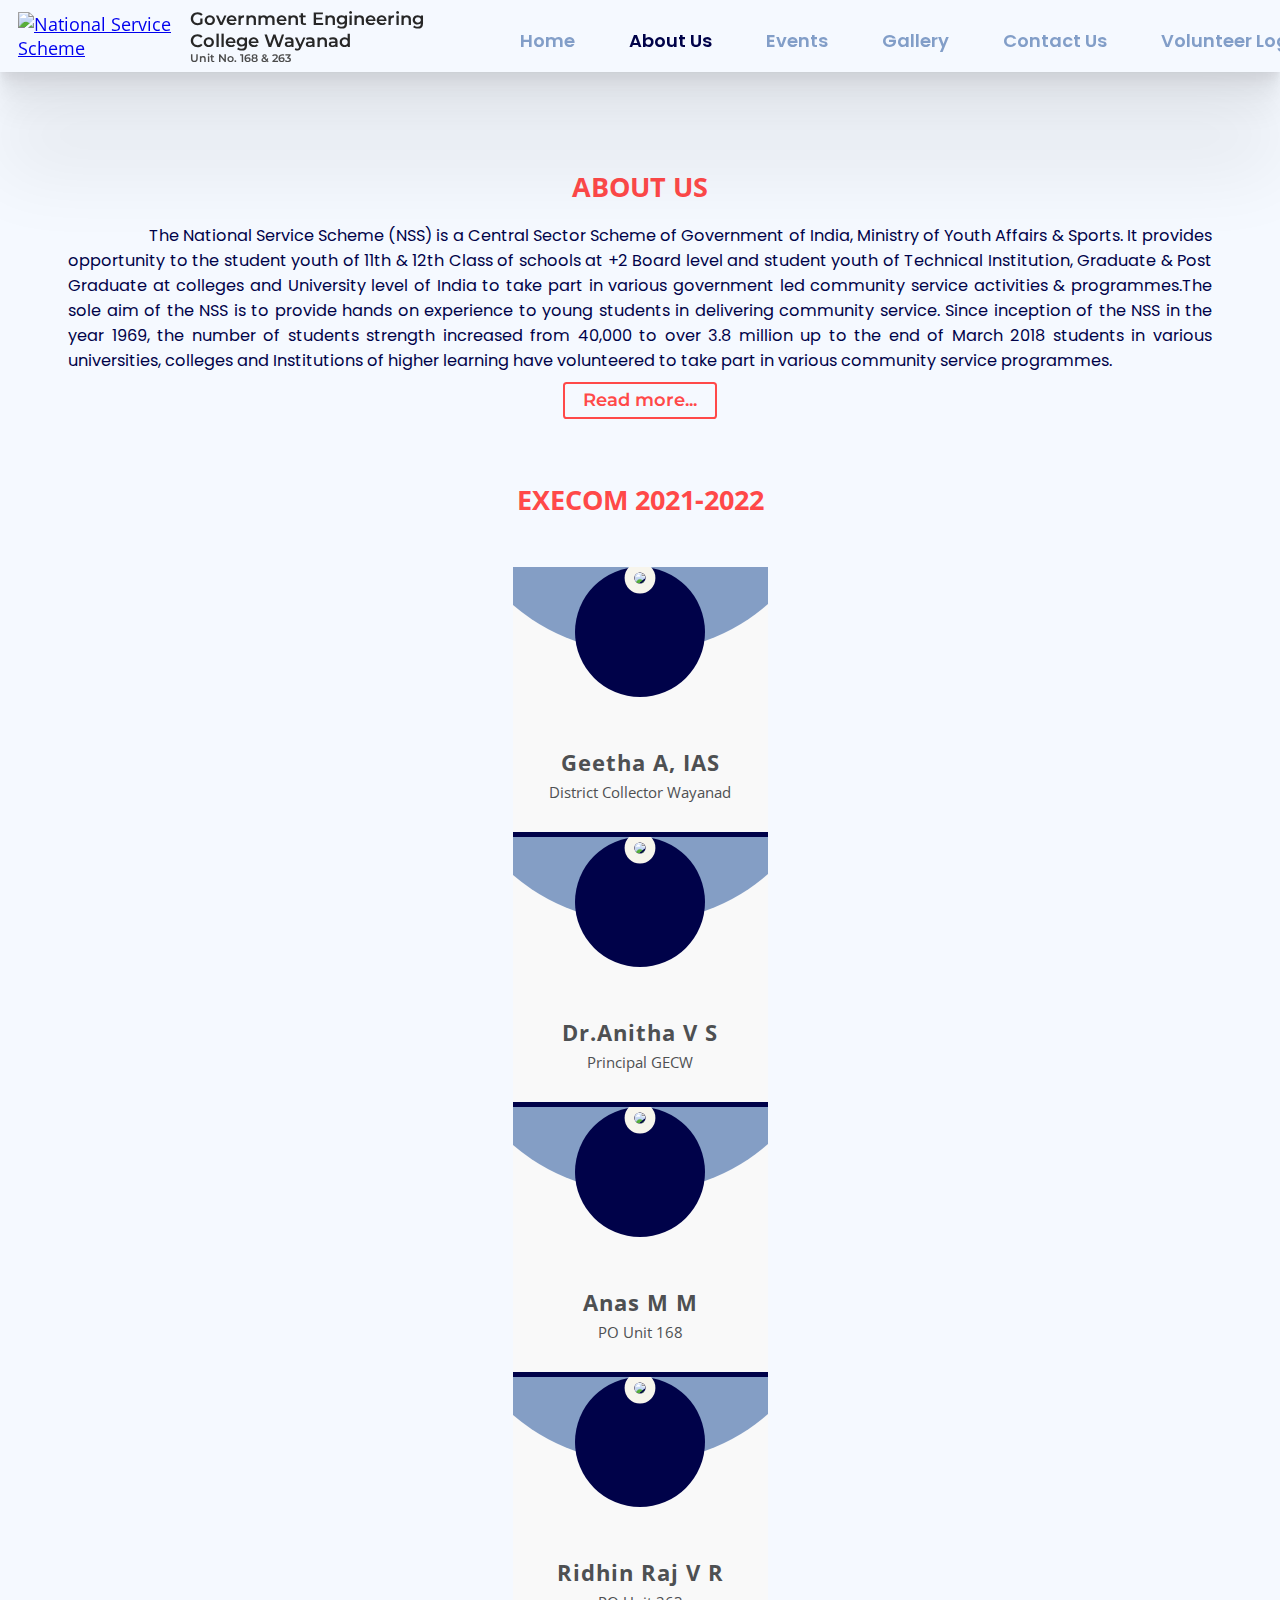
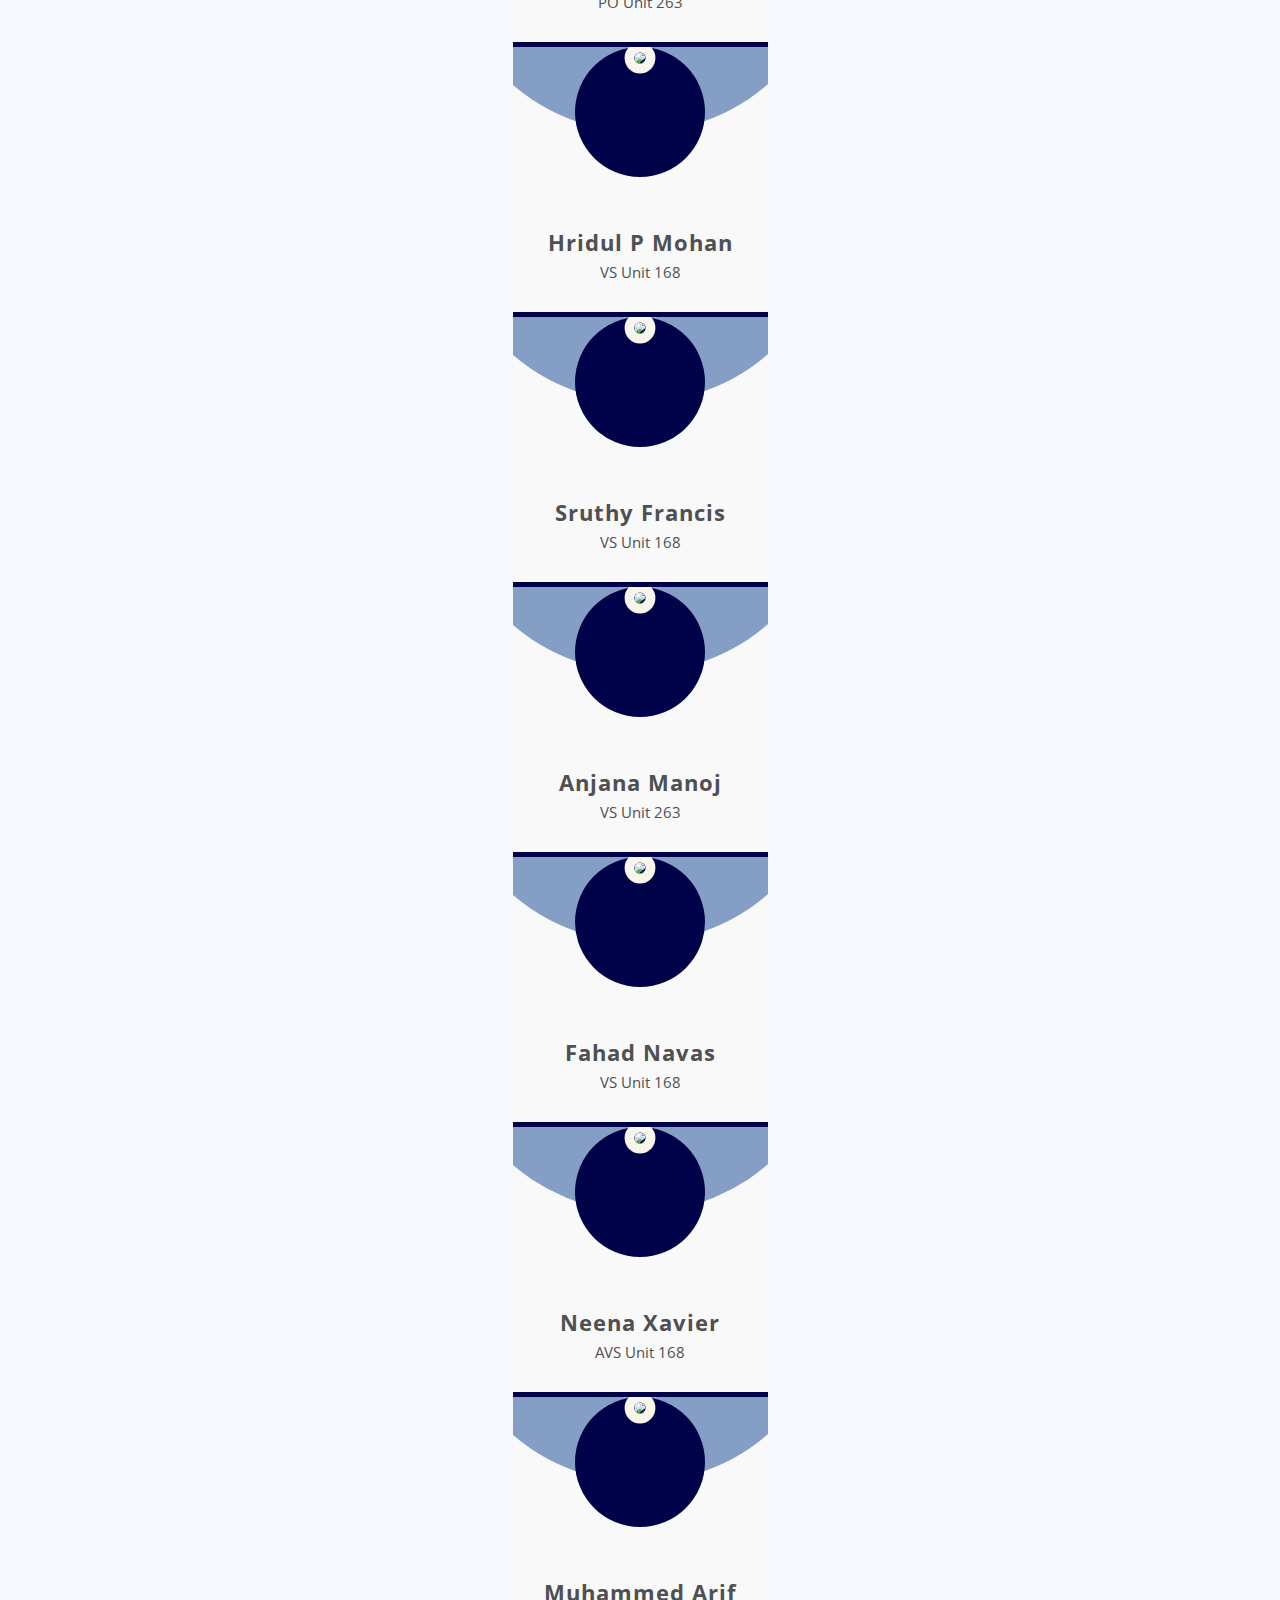
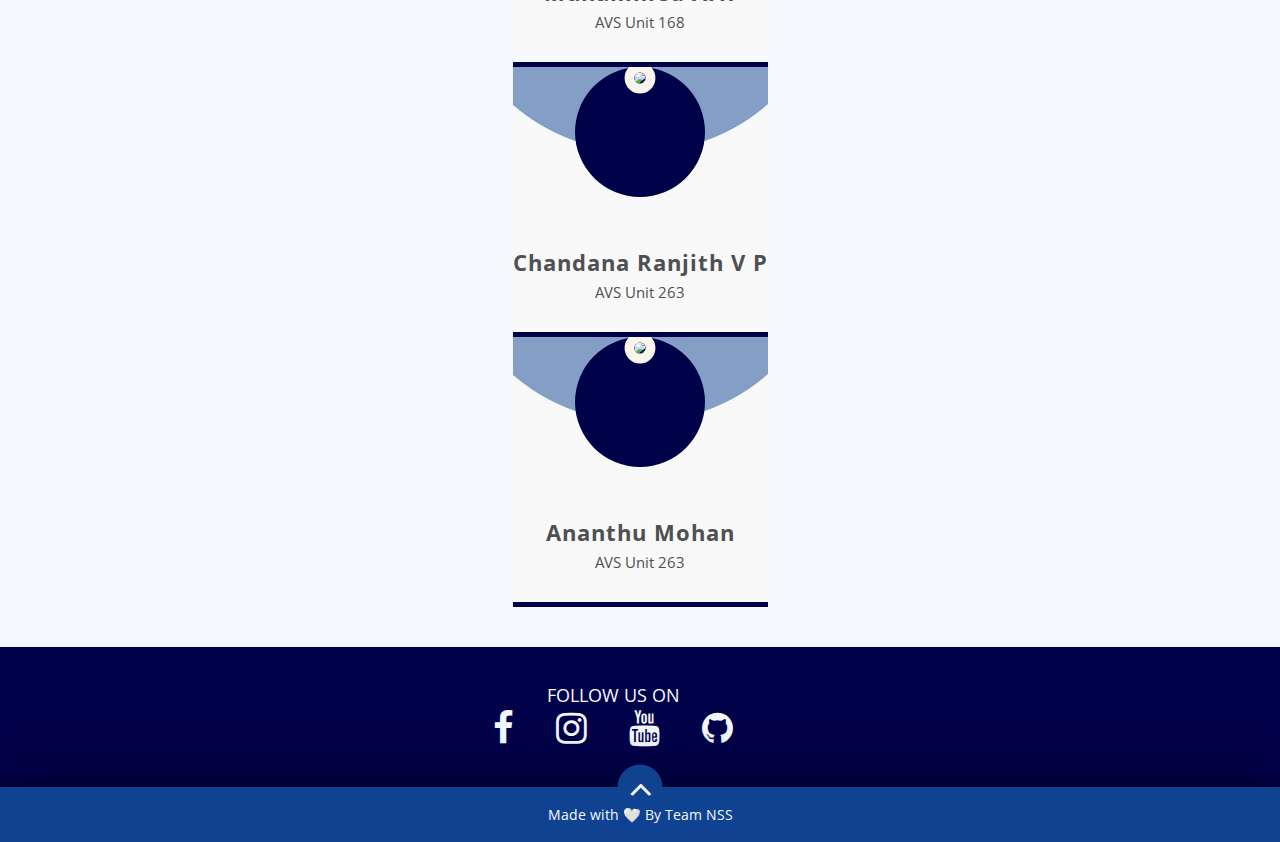
==== commit 5a6152ff: "Execom" ====
--- a/about.html
+++ b/about.html
@@ -1,22 +1,19 @@
 <!DOCTYPE html>
 <html lang="en">
-
 <head>
     <meta charset="UTF-8">
     <meta http-equiv="X-UA-Compatible" content="IE=edge">
     <meta name="viewport" content="width=device-width, initial-scale=1.0">
     <title>About | NSS GECW</title>
+    <link rel="stylesheet" href="/css/about.css">
+    <link rel="stylesheet" href="./css/style.css">
     <link rel="icon" href="./assets/logos/NSS.svg" type="image/svg" sizes="16x16">
-    <link href="https://cdn.jsdelivr.net/npm/bootstrap@5.0.2/dist/css/bootstrap.min.css" rel="stylesheet"
-    integrity="sha384-EVSTQN3/azprG1Anm3QDgpJLIm9Nao0Yz1ztcQTwFspd3yD65VohhpuuCOmLASjC" crossorigin="anonymous">
+    <link href="https://cdn.jsdelivr.net/npm/bootstrap@5.0.2/dist/css/bootstrap.min.css" rel="stylesheet" integrity="sha384-EVSTQN3/azprG1Anm3QDgpJLIm9Nao0Yz1ztcQTwFspd3yD65VohhpuuCOmLASjC" crossorigin="anonymous">
     <link rel="stylesheet" href="https://cdnjs.cloudflare.com/ajax/libs/font-awesome/4.7.0/css/font-awesome.min.css">
-    <link rel="stylesheet" href="./css/style.css">
-    <link rel="stylesheet" href="./css/about.css">
 </head>
-
 <body id="about">
     <nav id="nav_bar navbar sticky-top navbar-light bg-light">
-        <div id="logo">
+        <div id="logo" >
             <a href="/index.html"><img id="nss_logo" src="./assets/logos/NSS.svg" alt="National Service Scheme"></a>
             <div id="logo_text">
                 <h1>Government Engineering College Wayanad</h1>
@@ -30,8 +27,7 @@
             <li><a class="nav_link" href="./events.html">Events</a></li>
             <li><a class="nav_link" href="./gallery.html">Gallery</a></li>
             <li><a class="nav_link" href="./contactus.html">Contact Us</a></li>
-            <li><a class="nav_link" href="https://www.apjaktunsscell.org/volunteer/login" target="blank">Volunteer
-                    Login</a></li>
+            <li><a class="nav_link" href="https://www.apjaktunsscell.org/volunteer/login" target="blank">Volunteer Login</a></li>
         </ul>
         <div id="hamburger">
             <div class="hamburger_line"></div>
@@ -39,7 +35,7 @@
             <div class="hamburger_line"></div>
         </div>
     </nav>
-
+    
     <section id="s1">
         <div class="space"></div>
         <div class="about">
@@ -50,113 +46,335 @@
                 </h2>
                 <p>
                     &emsp; &emsp; &emsp; &emsp;
-                    The National Service Scheme (NSS) is a Central Sector Scheme of Government of India, Ministry of
-                    Youth Affairs & Sports. It provides opportunity to the student youth of 11th & 12th Class of schools
-                    at +2 Board level and student youth of Technical Institution, Graduate & Post Graduate at colleges
-                    and University level of India to take part in various government led community service activities &
-                    programmes.The sole aim of the NSS is to provide hands on experience to young students in delivering
-                    community service. Since inception of the NSS in the year 1969, the number of students strength
-                    increased from 40,000 to over 3.8 million up to the end of March 2018 students in various
-                    universities, colleges and Institutions of higher learning have volunteered to take part in various
-                    community service programmes.
+                    The National Service Scheme (NSS) is a Central Sector Scheme of Government of India, Ministry of Youth Affairs & Sports. It provides opportunity to the student youth of 11th & 12th Class of schools at +2 Board level and student youth of Technical Institution, Graduate & Post Graduate at colleges and University level of India to take part in various government led community service activities & programmes.The sole aim of the NSS is to provide hands on experience to young students in delivering community service. Since inception of the NSS in the year 1969, the number of students strength increased from 40,000 to over 3.8 million up to the end of March 2018 students in various universities, colleges and Institutions of higher learning have volunteered to take part in various community service programmes.
                 </p>
             </div>
+            
+            <div class="more">
+                <button onclick= "window.open('https://nss.gov.in/about-us-0','_blank')" id="smore">Read more...</button>
+            </div>
+        </div>
+    </section>
+    <!-- TEAM -->
+    <section id="s1">
+        <div class="about">
+            <div class="about_us">
+                <h2>
+                    EXECOM 2021-2022
+                </h2>
+        </div>
+        <section class="our-team-section">
+            <div class="container">
+                <div class="row">
+                    <div class="col-lg-3 col-md-6 col-sm-6">
+                        <div class="our-team">
+                            <div class="pic">
+                                <img src="https://lh3.googleusercontent.com/pw/AM-JKLXCk7VGRccLUaDT40qglqOTq7ZnDEx5ilNN_YeayDWLyatOscqTPND2JzyF8QVbyeLk5SrbN05_eaCOkr9OiGwFm2f2ig5u0Iwk1D4pcBSqkSTVMxVB9ySlLWyXZx50_uV0O2LBhu7FwbkbGlNlAbc=s158-no?">
+                            </div>
+                            <div class="team-content">
+                                <h3 class="title">Geetha A, IAS</h3>
+                                <span class="post">District Collector Wayanad</span>
+                            </div>
+                            <ul class="social">
+                                <li>
+                                    <a href="#"  target="_blank"class="fa fa-facebook"></a>
+                                </li>
+                                <li>
+                                    <a href="#" class="fa fa-twitter"></a>
+                                </li>
+                                <li>
+                                    <a href="#" class="fa fa-google-plus"></a>
+                                </li>
+                                <li>
+                                    <a href="#" class="fa fa-linkedin"></a>
+                                </li>
+                            </ul>
+                        </div>
+                    </div>
+    
+                    <div class="col-lg-3 col-md-6 col-sm-6">
+                        <div class="our-team">
+                            <div class="pic">
+                                <img src="https://lh3.googleusercontent.com/pw/AM-JKLXNmEOoHvtSo9IsGRjV70UtS7CuyrOUCiDt9LtIjJw2rFcIEt_1HWaqA1zhuAVgpc1D34J4XzdnuWZlw_5-meuQzGmkPDelAmByEhVj37TleTlPeFcRy1vN8nSzdV0pG_UBV85MnPDW92hxUffSYEg=s173-no?">
+                            </div>
+                            <div class="team-content">
+                                <h3 class="title">Dr.Anitha V S</h3>
+                                <span class="post">Principal  GECW</span>
+                            </div>
+                            <ul class="social">
+                                <li>
+                                    <a href="#" class="fa fa-facebook"></a>
+                                </li>
+                                <li>
+                                    <a href="#" class="fa fa-twitter"></a>
+                                </li>
+                                <li>
+                                    <a href="#" class="fa fa-google-plus"></a>
+                                </li>
+                                <li>
+                                    <a href="#" class="fa fa-linkedin"></a>
+                                </li>
+                            </ul>
+                        </div>
+                    </div>
+                    <div class="col-lg-3 col-md-6 col-sm-6">
+                        <div class="our-team">
+                            <div class="pic">
+                                <img src="https://lh3.googleusercontent.com/pw/AM-JKLUSwenL4BMXBqk3_vCLj3HG25BmsXRgWcKCbBmBJoRKlIh34TrR5vwS4hdC75YGXZGtb5TbfIUr82YdPrTRxhIY4GStKOp3HfuyBSJYnWvNYmEUb0hxiL6VQoQZKB0aqYZ9KjL1-dA80Q1cvjP0V7w=s354-no?">
+                            </div>
+                            <div class="team-content">
+                                <h3 class="title">Anas M M</h3>
+                                <span class="post">PO Unit 168 </span>
+                            </div>
+                            <ul class="social">
+                                <li>
+                                    <a href="#" class="fa fa-facebook"></a>
+                                </li>
+                                <li>
+                                    <a href="#" class="fa fa-twitter"></a>
+                                </li>
+                                <li>
+                                    <a href="#" class="fa fa-google-plus"></a>
+                                </li>
+                                <li>
+                                    <a href="#" class="fa fa-linkedin"></a>
+                                </li>
+                            </ul>
+                        </div>
+                    </div>
+                    <div class="col-lg-3 col-md-6 col-sm-6">
+                        <div class="our-team">
+                            <div class="pic">
+                                <img src="https://lh3.googleusercontent.com/pw/AM-JKLW9rCIvXrVAC1rtg4JWwxlhPzOGXSIBc3n6fzo3TWv0JfAY57UF4VzeJpvgT2ar31AGJk28xIn1GO_9x3b1YJX5uTsnh7M8PMH8Z5S65TXm7wr-rHUSAhFO5UeZnFtgG5HymE1CUPmhyc9AATZoDs8=s413-no?">
+                            </div>
+                            <div class="team-content">
+                                <h3 class="title">Ridhin Raj V R</h3>
+                                <span class="post">PO Unit 263 </span>
+                            </div>
+                            <ul class="social">
+                                <li>
+                                    <a href="#" class="fa fa-facebook"></a>
+                                </li>
+                                <li>
+                                    <a href="#" class="fa fa-twitter"></a>
+                                </li>
+                                <li>
+                                    <a href="#" class="fa fa-google-plus"></a>
+                                </li>
+                                <li>
+                                    <a href="#" class="fa fa-linkedin"></a>
+                                </li>
+                            </ul>
+                        </div>
+                    </div>
+                    <div class="col-lg-3 col-md-6 col-sm-6">
+                        <div class="our-team">
+                            <div class="pic">
+                                <img src="https://lh3.googleusercontent.com/pw/AM-JKLViB1izO8K8FNIAHebissovQ5Ayq6IfMc19nx17PoxpwrSzvrvyobKA_C5JyFklmxxqWKXsKim9bLCD5MVBc9732Qu6NzW1nIi8cT3qxF5uQX0sol9O-KJN2rjUfg9t8vOhZqIVFE0EExRnWiX5TdI=s933-no?">
+                            </div>
+                            <div class="team-content">
+                                <h3 class="title">Hridul P Mohan</h3>
+                                <span class="post">VS Unit 168 </span>
+                            </div>
+                            <ul class="social">
+                                <li>
+                                    <a href="#" class="fa fa-facebook"></a>
+                                </li>
+                                <li>
+                                    <a href="#" class="fa fa-twitter"></a>
+                                </li>
+                                <li>
+                                    <a href="#" class="fa fa-google-plus"></a>
+                                </li>
+                                <li>
+                                    <a href="#" class="fa fa-linkedin"></a>
+                                </li>
+                            </ul>
+                        </div>
+                    </div>
+                    <div class="col-lg-3 col-md-6 col-sm-6">
+                        <div class="our-team">
+                            <div class="pic">
+                                <img src="https://lh3.googleusercontent.com/pw/AM-JKLUUvvnboZIz6s_YC0q4mzbcfQ3LOplH3l9WZEJGQ0ERKamVkymb3S6O8o_zjasVNcMc5C5McjG-gkxMw2i6kFxL4RuBY-vyz7QCtKofuF6AFktMmQOxsyjjoqnqKKfUisOdEjAI_mj_imYXfeVLaIM=s434-no?">
+                            </div>
+                            <div class="team-content">
+                                <h3 class="title">Sruthy Francis</h3>
+                                <span class="post">VS Unit 168</span>
+                            </div>
+                            <ul class="social">
+                                <li>
+                                    <a href="#" class="fa fa-facebook"></a>
+                                </li>
+                                <li>
+                                    <a href="#" class="fa fa-twitter"></a>
+                                </li>
+                                <li>
+                                    <a href="#" class="fa fa-google-plus"></a>
+                                </li>
+                                <li>
+                                    <a href="#" class="fa fa-linkedin"></a>
+                                </li>
+                            </ul>
+                        </div>
+                    </div>
+                    <div class="col-lg-3 col-md-6 col-sm-6">
+                        <div class="our-team">
+                            <div class="pic">
+                                <img src="https://lh3.googleusercontent.com/pw/AM-JKLXpnNQMTPJAjAiggrw74fc41icgIovss4oXmhdPaki351M_uGfzg_1f1I88nYL2VTBBsWW3jrwBxO9Gl70E7nQSMowumydn_iyltUoYpGOBGcFtlTzJ1auct43PQcRTMkXl156CgVSS_eCbWe-aZ6o=s358-no?">
+                            </div>
+                            <div class="team-content">
+                                <h3 class="title">Anjana Manoj</h3>
+                                <span class="post">VS Unit 263 </span>
+                            </div>
+                            <ul class="social">
+                                <li>
+                                    <a href="#" class="fa fa-facebook"></a>
+                                </li>
+                                <li>
+                                    <a href="#" class="fa fa-twitter"></a>
+                                </li>
+                                <li>
+                                    <a href="#" class="fa fa-google-plus"></a>
+                                </li>
+                                <li>
+                                    <a href="#" class="fa fa-linkedin"></a>
+                                </li>
+                            </ul>
+                        </div>
+                    </div>
+                    <div class="col-lg-3 col-md-6 col-sm-6">
+                        <div class="our-team">
+                            <div class="pic">
+                                <img src="https://lh3.googleusercontent.com/pw/AM-JKLUi0CydfYxFMam6GEeZ-JLSdGnrG3IUrm5yk_BuN3A83B5eu__AlgelCJ6uVy0K0bWrsmvpEuvgfTzPJlsbs7FvMPeYgtFabYr1ic97XDRyXDXSBqFWvjP2Bhl7pcVGNwISth3P5ik2ANPCuZeNiPU=s515-no?">
+                            </div>
+                            <div class="team-content">
+                                <h3 class="title">Fahad Navas</h3>
+                                <span class="post">VS Unit 168 </span>
+                            </div>
+                            <ul class="social">
+                                <li>
+                                    <a href="#" class="fa fa-facebook"></a>
+                                </li>
+                                <li>
+                                    <a href="#" class="fa fa-twitter"></a>
+                                </li>
+                                <li>
+                                    <a href="#" class="fa fa-google-plus"></a>
+                                </li>
+                                <li>
+                                    <a href="#" class="fa fa-linkedin"></a>
+                                </li>
+                            </ul>
+                        </div>
+                    </div>
+                    <div class="col-lg-3 col-md-6 col-sm-6">
+                        <div class="our-team">
+                            <div class="pic">
+                                <img src="https://lh3.googleusercontent.com/pw/AM-JKLVEwjQtwkYqU8xpv90VK-l-mOXaTlxb9r1te-hZua82PLbGUH6eydZb_2u6aLcSDbhMDLOuW9-CToNQr99NYkCaWvREIZ_ekbe90oiaTxxiXdaXRBAyVu4wz2F8di-ZkJ-Wc75NtMyBVLhWMCSkBHU=s605-no?">
+                            </div>
+                            <div class="team-content">
+                                <h3 class="title">Neena Xavier</h3>
+                                <span class="post">AVS Unit 168 </span>
+                            </div>
+                            <ul class="social">
+                                <li>
+                                    <a href="#" class="fa fa-facebook"></a>
+                                </li>
+                                <li>
+                                    <a href="#" class="fa fa-twitter"></a>
+                                </li>
+                                <li>
+                                    <a href="#" class="fa fa-google-plus"></a>
+                                </li>
+                                <li>
+                                    <a href="#" class="fa fa-linkedin"></a>
+                                </li>
+                            </ul>
+                        </div>
+                    </div>
+                    <div class="col-lg-3 col-md-6 col-sm-6">
+                        <div class="our-team">
+                            <div class="pic">
+                                <img src="https://lh3.googleusercontent.com/pw/AM-JKLVUR03UzxDmJMAgMpi2BY6zDzpPqBiZTmNedXjQWT0DY0yMQjmvON1gaVxbrWSxjZM-a0wPvjhlSji-gzhqzPK7_yHtGUy1xnM5qau6KdIy3cwgVzSUU_BlmcPFHEaAOR_5AeudxAFXWZ9hviBvakw=s933-no?">
+                            </div>
+                            <div class="team-content">
+                                <h3 class="title">Muhammed Arif</h3>
+                                <span class="post">AVS Unit 168 </span>
+                            </div>
+                            <ul class="social">
+                                <li>
+                                    <a href="#" class="fa fa-facebook"></a>
+                                </li>
+                                <li>
+                                    <a href="#" class="fa fa-twitter"></a>
+                                </li>
+                                <li>
+                                    <a href="#" class="fa fa-google-plus"></a>
+                                </li>
+                                <li>
+                                    <a href="#" class="fa fa-linkedin"></a>
+                                </li>
+                            </ul>
+                        </div>
+                    </div>
+                    <div class="col-lg-3 col-md-6 col-sm-6">
+                        <div class="our-team">
+                            <div class="pic">
+                                <img src="https://lh3.googleusercontent.com/pw/AM-JKLWqyibGh1ilet5Tiq2HouuBphx82kY7HLWFBpN2u4L3eQY1DliA3vh4SeJJkYPCj8JMliQ4hnw6C13H0N0uXHBckKcnsysSlaQ_X7EBA2FaoMoHdELLP1N5XPIMYiyvdnWyHullDwY4x-ian4mo35Q=s602-no?">
+                            </div>
+                            <div class="team-content">
+                                <h3 class="title">Chandana Ranjith V P</h3>
+                                <span class="post">AVS Unit 263 </span>
+                            </div>
+                            <ul class="social">
+                                <li>
+                                    <a href="#" class="fa fa-facebook"></a>
+                                </li>
+                                <li>
+                                    <a href="#" class="fa fa-twitter"></a>
+                                </li>
+                                <li>
+                                    <a href="#" class="fa fa-google-plus"></a>
+                                </li>
+                                <li>
+                                    <a href="#" class="fa fa-linkedin"></a>
+                                </li>
+                            </ul>
+                        </div>
+                    </div>
+                    <div class="col-lg-3 col-md-6 col-sm-6">
+                        <div class="our-team">
+                            <div class="pic">
+                                <img src="https://lh3.googleusercontent.com/pw/AM-JKLV4c22EiiKtvqDAGghu_bojk6zbJO2yj2r6ZBdAllx66Q51oBfZHNlAI32ZyOQ4gbrJHHOTReKRpWz2fUvQCO-hKWot-uCD6jtGCLQJe8rQPE21rW3yuc4bK85tcUTzMHRYcOx0xs1MCYMByiyxkLU=s933-no?">
+                            </div>
+                            <div class="team-content">
+                                <h3 class="title">Ananthu Mohan</h3>
+                                <span class="post">AVS Unit 263 </span>
+                            </div>
+                            <ul class="social">
+                                <li>
+                                    <a href="#" class="fa fa-facebook"></a>
+                                </li>
+                                <li>
+                                    <a href="#" class="fa fa-twitter"></a>
+                                </li>
+                                <li>
+                                    <a href="#" class="fa fa-google-plus"></a>
+                                </li>
+                                <li>
+                                    <a href="#" class="fa fa-linkedin"></a>
+                                </li>
+                            </ul>
+                        </div>
+                    </div>
+                </div>
+            </div>
+        </section>
+    </section>
+    
+    
 
-            <div class="more">
-                <button onclick="window.open('https://nss.gov.in/about-us-0','_blank')" id="smore">Read more...</button>
-            </div>
-        </div>
-    </section>
-
-    <div class="container m-5">
-        <div class="row">
-            <div class="col-12 col-sm-6 col-md-4 col-lg-3">
-                <div class="our-team">
-                    <div class="picture">
-                        <img class="img-fluid" src="https://picsum.photos/130/130?image=1027">
-                    </div>
-                    <div class="team-content">
-                        <h3 class="name">Michele Miller</h3>
-                        <h4 class="title">Web Developer</h4>
-                    </div>
-                    <ul class="social">
-                        <li><a href="https://codepen.io/collection/XdWJOQ/" class="fa fa-facebook"
-                                aria-hidden="true"></a></li>
-                        <li><a href="https://codepen.io/collection/XdWJOQ/" class="fa fa-twitter"
-                                aria-hidden="true"></a></li>
-                        <li><a href="https://codepen.io/collection/XdWJOQ/" class="fa fa-google-plus"
-                                aria-hidden="true"></a></li>
-                        <li><a href="https://codepen.io/collection/XdWJOQ/" class="fa fa-linkedin"
-                                aria-hidden="true"></a></li>
-                    </ul>
-                </div>
-            </div>
-            <div class="col-12 col-sm-6 col-md-4 col-lg-3">
-                <div class="our-team">
-                    <div class="picture">
-                        <img class="img-fluid" src="https://picsum.photos/130/130?image=839">
-                    </div>
-                    <div class="team-content">
-                        <h3 class="name">Patricia Knott</h3>
-                        <h4 class="title">Web Developer</h4>
-                    </div>
-                    <ul class="social">
-                        <li><a href="https://codepen.io/collection/XdWJOQ/" class="fa fa-facebook"
-                                aria-hidden="true"></a></li>
-                        <li><a href="https://codepen.io/collection/XdWJOQ/" class="fa fa-twitter"
-                                aria-hidden="true"></a></li>
-                        <li><a href="https://codepen.io/collection/XdWJOQ/" class="fa fa-google-plus"
-                                aria-hidden="true"></a></li>
-                        <li><a href="https://codepen.io/collection/XdWJOQ/" class="fa fa-linkedin"
-                                aria-hidden="true"></a></li>
-                    </ul>
-                </div>
-            </div>
-            <div class="col-12 col-sm-6 col-md-4 col-lg-3">
-                <div class="our-team">
-                    <div class="picture">
-                        <img class="img-fluid" src="https://picsum.photos/130/130?image=856">
-                    </div>
-                    <div class="team-content">
-                        <h3 class="name">Justin Ramos</h3>
-                        <h4 class="title">Web Developer</h4>
-                    </div>
-                    <ul class="social">
-                        <li><a href="https://codepen.io/collection/XdWJOQ/" class="fa fa-facebook"
-                                aria-hidden="true"></a></li>
-                        <li><a href="https://codepen.io/collection/XdWJOQ/" class="fa fa-twitter"
-                                aria-hidden="true"></a></li>
-                        <li><a href="https://codepen.io/collection/XdWJOQ/" class="fa fa-google-plus"
-                                aria-hidden="true"></a></li>
-                        <li><a href="https://codepen.io/collection/XdWJOQ/" class="fa fa-linkedin"
-                                aria-hidden="true"></a></li>
-                    </ul>
-                </div>
-            </div>
-            <div class="col-12 col-sm-6 col-md-4 col-lg-3">
-                <div class="our-team">
-                    <div class="picture">
-                        <img class="img-fluid" src="https://picsum.photos/130/130?image=836">
-                    </div>
-                    <div class="team-content">
-                        <h3 class="name">Mary Huntley</h3>
-                        <h4 class="title">Web Developer</h4>
-                    </div>
-                    <ul class="social">
-                        <li><a href="https://codepen.io/collection/XdWJOQ/" class="fa fa-facebook"
-                                aria-hidden="true"></a></li>
-                        <li><a href="https://codepen.io/collection/XdWJOQ/" class="fa fa-twitter"
-                                aria-hidden="true"></a></li>
-                        <li><a href="https://codepen.io/collection/XdWJOQ/" class="fa fa-google-plus"
-                                aria-hidden="true"></a></li>
-                        <li><a href="https://codepen.io/collection/XdWJOQ/" class="fa fa-linkedin"
-                                aria-hidden="true"></a></li>
-                    </ul>
-                </div>
-            </div>
-        </div>
-    </div>
-
+    <!-- TEAM END -->
     <footer>
         <div class="row fm justify-content-center">
             <div class="footer_box col-sm-12 col-md-6 col-lg-6 col-xl-6">
@@ -164,18 +382,16 @@
                     FOLLOW US ON
                 </div>
                 <div class="sm">
-                    <button class="sm-btn"
-                        onclick="window.open('https://www.facebook.com/NSS-GEC-Wayanad-100770261289864','_blank')">
+                    <button class="sm-btn" onclick= "window.open('https://www.facebook.com/NSS-GEC-Wayanad-100770261289864','_blank')">
                         <i class="fa fa-facebook"></i>
                     </button>
-                    <button class="sm-btn" onclick="window.open('https://www.instagram.com/nss_gecw','_blank')">
+                    <button class="sm-btn" onclick= "window.open('https://www.instagram.com/nss_gecw','_blank')">
                         <i class="fa fa-instagram"></i>
                     </button>
-                    <button class="sm-btn"
-                        onclick="window.open('https://www.youtube.com/c/NSSGECWAYANAD168263','_blank')">
+                    <button class="sm-btn" onclick= "window.open('https://www.youtube.com/c/NSSGECWAYANAD168263','_blank')">
                         <i class="fa fa-youtube"></i>
                     </button>
-                    <button class="sm-btn" onclick="window.open('https://github.com/NSS-GEC-WAYANAD/','_blank')">
+                    <button class="sm-btn" onclick= "window.open('https://github.com/NSS-GEC-WAYANAD/','_blank')">
                         <i class="fa fa-github"></i>
                     </button>
                 </div>
@@ -196,16 +412,10 @@
             </div>
         </div>
     </footer>
-    <script src="https://cdn.jsdelivr.net/npm/@popperjs/core@2.9.2/dist/umd/popper.min.js"
-        integrity="sha384-IQsoLXl5PILFhosVNubq5LC7Qb9DXgDA9i+tQ8Zj3iwWAwPtgFTxbJ8NT4GN1R8p"
-        crossorigin="anonymous"></script>
-    <script src="https://cdn.jsdelivr.net/npm/bootstrap@5.0.2/dist/js/bootstrap.min.js"
-        integrity="sha384-cVKIPhGWiC2Al4u+LWgxfKTRIcfu0JTxR+EQDz/bgldoEyl4H0zUF0QKbrJ0EcQF"
-        crossorigin="anonymous"></script>
-    <script src="https://code.jquery.com/jquery-3.6.0.min.js"
-        integrity="sha256-/xUj+3OJU5yExlq6GSYGSHk7tPXikynS7ogEvDej/m4=" crossorigin="anonymous"></script>
+    <script src="https://cdn.jsdelivr.net/npm/@popperjs/core@2.9.2/dist/umd/popper.min.js" integrity="sha384-IQsoLXl5PILFhosVNubq5LC7Qb9DXgDA9i+tQ8Zj3iwWAwPtgFTxbJ8NT4GN1R8p" crossorigin="anonymous"></script>
+    <script src="https://cdn.jsdelivr.net/npm/bootstrap@5.0.2/dist/js/bootstrap.min.js" integrity="sha384-cVKIPhGWiC2Al4u+LWgxfKTRIcfu0JTxR+EQDz/bgldoEyl4H0zUF0QKbrJ0EcQF" crossorigin="anonymous"></script>
+    <script src="https://code.jquery.com/jquery-3.6.0.min.js" integrity="sha256-/xUj+3OJU5yExlq6GSYGSHk7tPXikynS7ogEvDej/m4=" crossorigin="anonymous"></script>
     <script src="./js/script.js"></script>
     <script src="./js/jq_script.js"></script>
 </body>
-
 </html>--- a/css/about.css
+++ b/css/about.css
@@ -1,106 +1,127 @@
+
+.our-team-section {
+    position: relative;
+    padding-top: 40px;
+    padding-bottom: 40px;
+}
+.our-team-section:before {
+    position: absolute;
+    top: -0;
+    left: 0;
+    content: " ";
+    background: url(img/service-section-bottom.png);
+    background-size: 100% 100px;
+    width: 100%;
+    height: 100px;
+    float: left;
+    z-index: 99;
+}
 .our-team {
-  padding: 30px 0 40px;
-  margin-bottom: 30px;
-  background-color: #fff;
-  text-align: center;
-  overflow: hidden;
-  position: relative;
-
-  box-shadow:
-  0 2.8px 2.2px rgba(0, 0, 0, 0.034),
-  0 6.7px 5.3px rgba(0, 0, 0, 0.048),
-  0 12.5px 10px rgba(0, 0, 0, 0.06)
+    padding: 0px 0 0px;
+    background: #f9f9f9;
+    text-align: center;
+    overflow: hidden;
+    position: relative;
+    border-bottom: 5px solid #000249;
+}
+.our-team:hover{
+    border-bottom: 5px solid #000249;
 }
 
-.our-team .picture {
-  display: inline-block;
-  height: 130px;
-  width: 130px;
-  margin-bottom: 50px;
-  z-index: 1;
-  position: relative;
+.our-team .pic{
+    display: inline-block;
+    width: 130px;
+    height: 130px;
+    margin-bottom: 50px;
+    z-index: 1;
+    position: relative;
 }
-
-.our-team .picture::before {
-  content: "";
-  width: 100%;
-  height: 0;
-  border-radius: 50%;
-  background-color: #1369ce;
-  position: absolute;
-  bottom: 135%;
-  right: 0;
-  left: 0;
-  opacity: 0.9;
-  transform: scale(3);
-  transition: all 0.3s linear 0s;
+.our-team .pic:before {
+    content: "";
+    width: 100%;
+    height: 100%;
+    border-radius: 50%;
+    background: rgba(15, 67, 146, 0.5);
+    position: absolute;
+    bottom: 135%;
+    right: 0;
+    left: 0;
+    opacity: 1;
+    transform: scale(3);
+    transition: all 0.3s linear 0s;
 }
-
-.our-team:hover .picture::before {
-  height: 100%;
+.our-team:hover .pic:before{
+ height: 100%;
+    background: #000249; 
+ }
+.our-team .pic:after {
+    content: "";
+    width: 100%;
+    height: 100%;
+    border-radius: 50%;
+    background: #000249;
+    position: absolute;
+    top: 0;
+    left: 0;
+    z-index: 1;
+    transition: all 0.3s linear 0s;
 }
-
-.our-team .picture::after {
-  content: "";
-  width: 100%;
-  height: 100%;
-  border-radius: 50%;
-  background-color: #1369ce;
-  position: absolute;
-  top: 0;
-  left: 0;
-  z-index: -1;
+.our-team:hover .pic:after{
+    background: #BB2B3D;
 }
-
-.our-team .picture img {
-  width: 100%;
-  height: auto;
-  border-radius: 50%;
-  transform: scale(1);
-  transition: all 0.9s ease 0s;
+.our-team .pic img {
+    width: 100%;
+    height: auto;
+    border-radius: 50%;
+    transform: scale(1);
+    transition: all 0.9s ease 0s;
+    box-shadow: 0 0 0 14px #f7f5ec;
+    transform: scale(0.7);
+    position: relative;
+    z-index: 2;
 }
-
-.our-team:hover .picture img {
-  box-shadow: 0 0 0 14px #fff;
-  transform: scale(0.7);
+.our-team:hover .pic img{
+    box-shadow: 0 0 0 14px #f7f5ec;
+    transform: scale(0.7);
 }
-
-.our-team .title {
-  display: block;
-  font-size: 15px;
-  color: #4e5052;
-  text-transform: capitalize;
+.our-team .team-content{ margin-bottom: 30px; }
+.our-team .title{
+    font-size: 22px;
+    font-weight: 700;
+    color: #4e5052;
+    letter-spacing: 1px;
+    text-transform: capitalize;
+    margin-bottom: 5px;
 }
-
-.our-team .social {
-  width: 100%;
-  padding: 0;
-  margin: 0;
-  background-color: #1369ce;
-  position: absolute;
-  bottom: -100px;
-  left: 0;
-  transition: all 0.5s ease 0s;
+.our-team .post{
+    display: block;
+    font-size: 15px;
+    color: #4e5052;
+    text-transform:capitalize;
 }
-
-.our-team:hover .social {
-  bottom: 0;
+.our-team .social{
+    width: 100%;
+    padding: 0;
+    margin: 0;
+    background: #000249;
+    position: absolute;
+    bottom: -100px;
+    left: 0;
+    transition: all 0.5s ease 0s;
 }
-
-.our-team .social li {
-  display: inline-block;
+.our-team:hover .social{ bottom: 0; }
+.our-team .social li{ display: inline-block; }
+.our-team .social li a{
+    display: block;
+    padding: 10px;
+    font-size: 17px;
+    color: #fff;
+    transition: all 0.3s ease 0s;
 }
-
-.our-team .social li a {
-  display: block;
-  padding: 10px;
-  font-size: 17px;
-  color: white;
-  transition: all 0.3s ease 0s;
-  text-decoration: none;
+.our-team .social li a:hover{
+    color: #2f2f2f;
+    background: #f7f5ec;
 }
-
-.our-team .social li a:hover {
-  color: #1369ce;
-  background-color: #fff;
-}
+@media only screen and (max-width: 990px){
+    .our-team{ margin-bottom: 30px; }
+}